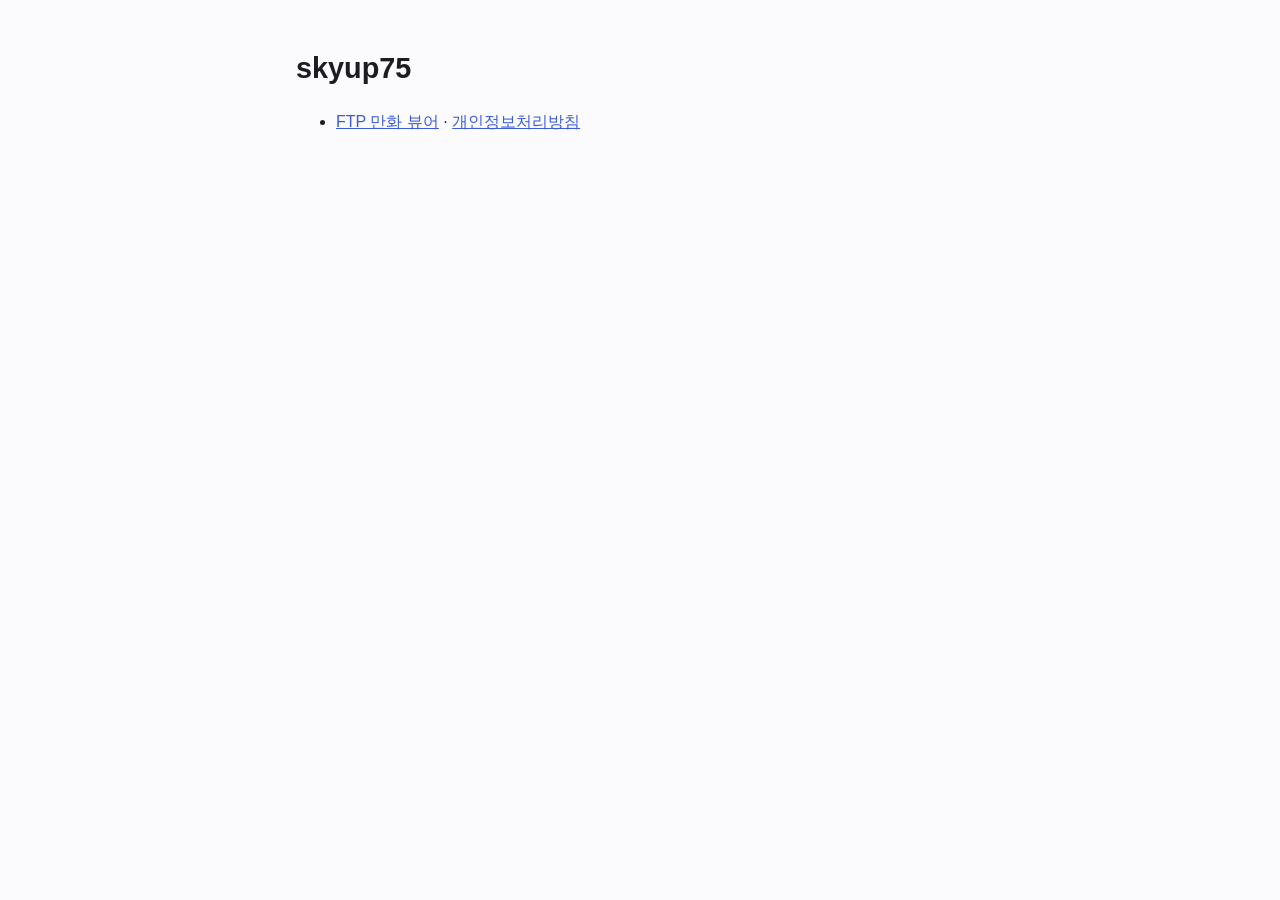
==== index.html @ de859b8c "FTP 만화 뷰어 소개와 개인정보처리방침 페이지 Co-Authored-By: Claude Opus 5.5 <noreply@anthropic.com>" ====
<!doctype html>
<html lang="ko">
<head>
<meta charset="utf-8">
<meta name="viewport" content="width=device-width, initial-scale=1">
<title>skyup75</title>
<link rel="stylesheet" href="comicftpviewer/style.css">
</head>
<body>
<main>
  <h1>skyup75</h1>
  <ul>
    <li><a href="comicftpviewer/">FTP 만화 뷰어</a> · <a href="comicftpviewer/privacy.html">개인정보처리방침</a></li>
  </ul>
</main>
</body>
</html>
---- comicftpviewer/style.css ----
:root {
  --bg: #fbfbfd;
  --text: #1c1c22;
  --muted: #5d5d6b;
  --accent: #3b5bdb;
  --line: #e3e3ea;
}
@media (prefers-color-scheme: dark) {
  :root {
    --bg: #15151a;
    --text: #ececf1;
    --muted: #a4a4b3;
    --accent: #8fa8ff;
    --line: #2c2c35;
  }
}
* { box-sizing: border-box; }
body {
  margin: 0;
  background: var(--bg);
  color: var(--text);
  font-family: -apple-system, "Pretendard", "Noto Sans KR", "Malgun Gothic", sans-serif;
  line-height: 1.7;
}
main { max-width: 720px; margin: 0 auto; padding: 32px 16px 64px; }
h1 { font-size: 1.8rem; margin: 0.4em 0; }
h2 { font-size: 1.15rem; margin-top: 2em; padding-top: 1em; border-top: 1px solid var(--line); }
a { color: var(--accent); }
.lead { font-size: 1.05rem; }
.meta, .back { color: var(--muted); font-size: 0.9rem; }
.links { margin-top: 2.5em; }
code { font-size: 0.9em; }
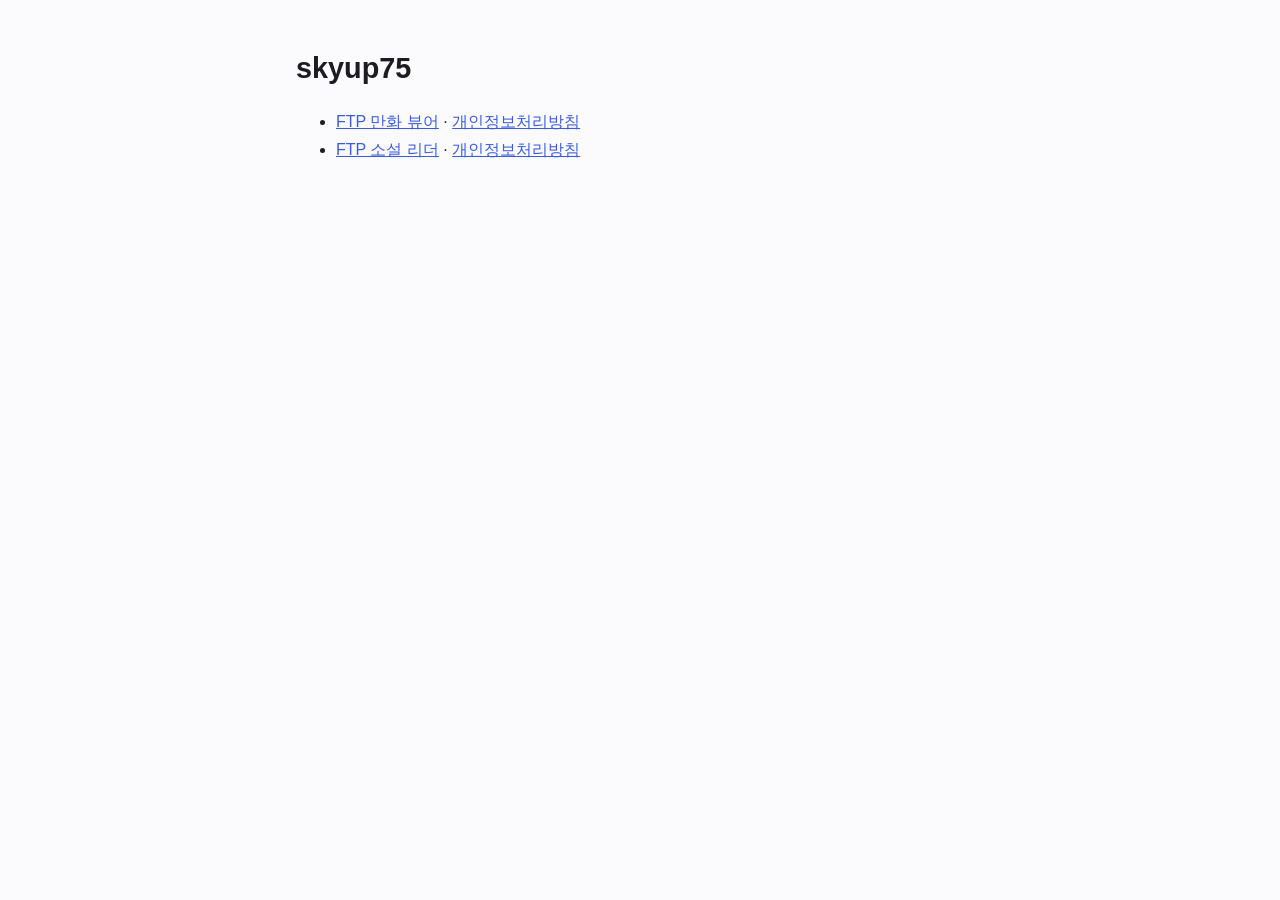
==== commit 5eea52de: "FTP 소설 리더 소개와 개인정보처리방침 페이지 - novelftpreader/: 소개, 개인정보처리방침 (구글 동의 화면의 홈페이지·방침 주소) - 첫 페이지 목록에 FTP 소설" ====
--- a/index.html
+++ b/index.html
@@ -11,6 +11,7 @@
   <h1>skyup75</h1>
   <ul>
     <li><a href="comicftpviewer/">FTP 만화 뷰어</a> · <a href="comicftpviewer/privacy.html">개인정보처리방침</a></li>
+    <li><a href="novelftpreader/">FTP 소설 리더</a> · <a href="novelftpreader/privacy.html">개인정보처리방침</a></li>
   </ul>
 </main>
 </body>
